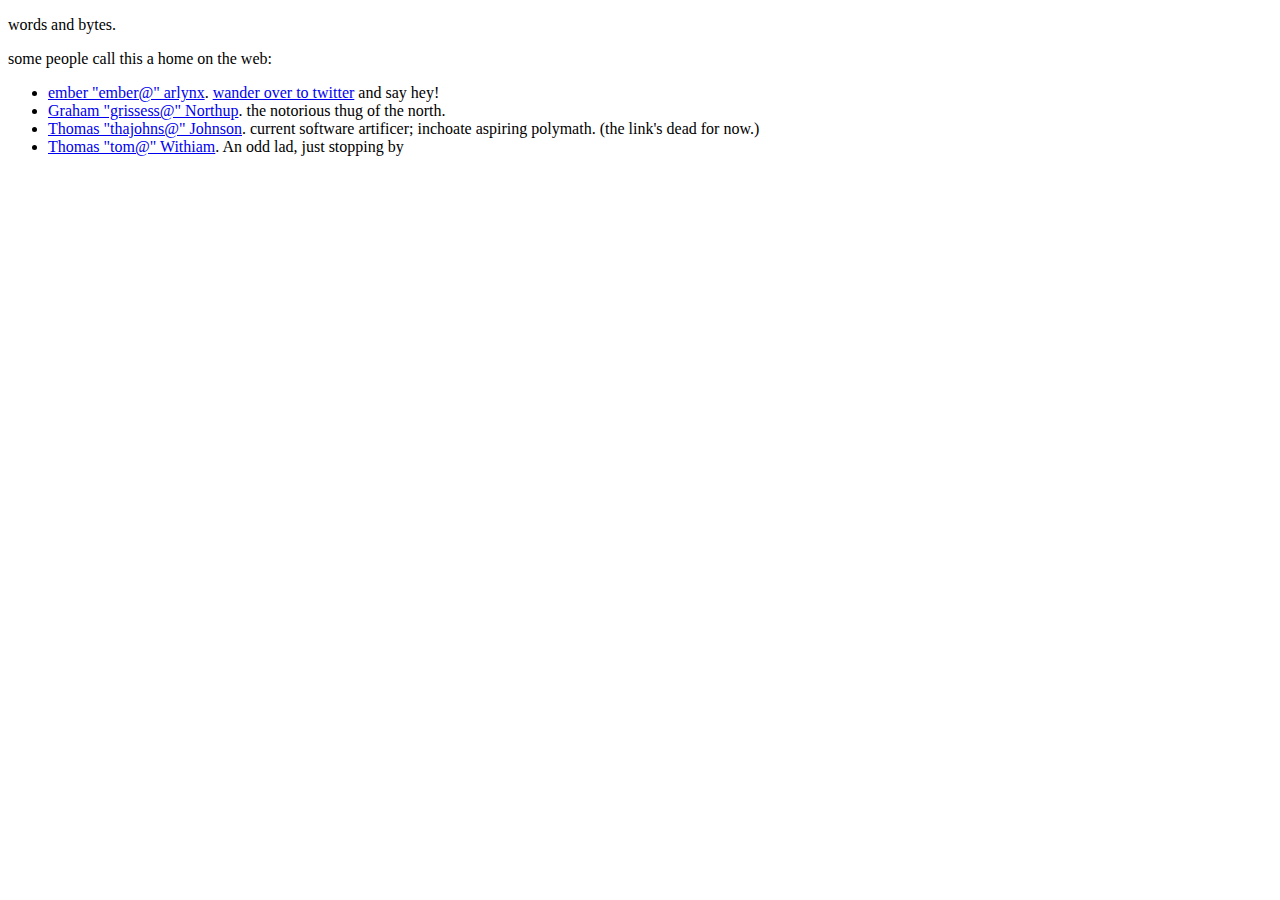
==== target/web/index.html @ e72e5c7c "start shipping a better website?" ====
<!doctype html>
<html lang=en>
	<head>
		<meta charset="utf-8"/>
		<title>a cozy place</title>
		<link rel="stylesheet" href="/style.css" integrity="sha256-dBqUlaxArsPEUdn4qpQafleCev608FFTepahnlfVBTU=">
	</head>
	<body>
		<p>words and bytes.</p>

		<p>some people call this a home on the web:
		<ul>
		<li><a href="https://lunar.town">ember "ember@" arlynx</a>. <a href="https://twitter.com/ember_arlynx">wander over to twitter</a> and say hey!</li>
		<li><a href="https://grissess.lunar.town">Graham "grissess@" Northup</a>. the notorious thug of the north.</li>
		<li><a href="https://thaj.lunar.town">Thomas "thajohns@" Johnson</a>. current software artificer; inchoate aspiring polymath. (the link's dead for now.)</li>
		<li><a href="https://tom.lunar.town">Thomas "tom@" Withiam</a>. An odd lad, just stopping by</li>
		<!-- you? -->
		</ul>
		</p>
	</body>
</html>
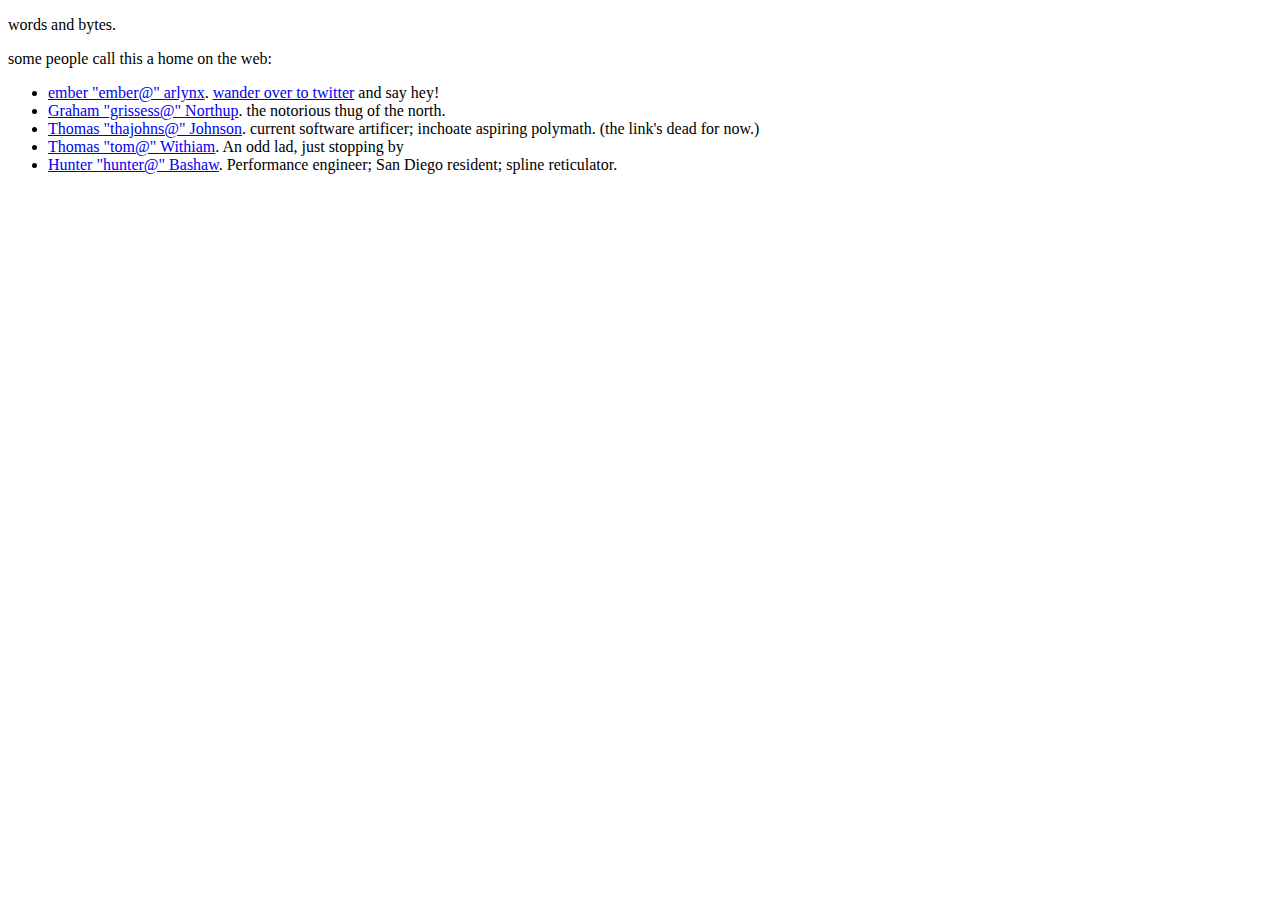
==== commit e69bb2cd: "add @bashawhm" ====
--- a/target/web/index.html
+++ b/target/web/index.html
@@ -14,7 +14,8 @@
 		<li><a href="https://grissess.lunar.town">Graham "grissess@" Northup</a>. the notorious thug of the north.</li>
 		<li><a href="https://thaj.lunar.town">Thomas "thajohns@" Johnson</a>. current software artificer; inchoate aspiring polymath. (the link's dead for now.)</li>
 		<li><a href="https://tom.lunar.town">Thomas "tom@" Withiam</a>. An odd lad, just stopping by</li>
-		<!-- you? -->
+		<li><a href="https://blivet.sh">Hunter "hunter@" Bashaw</a>. Performance engineer; San Diego resident; spline reticulator. </li>
+		<!-- @ you? -->
 		</ul>
 		</p>
 	</body>
